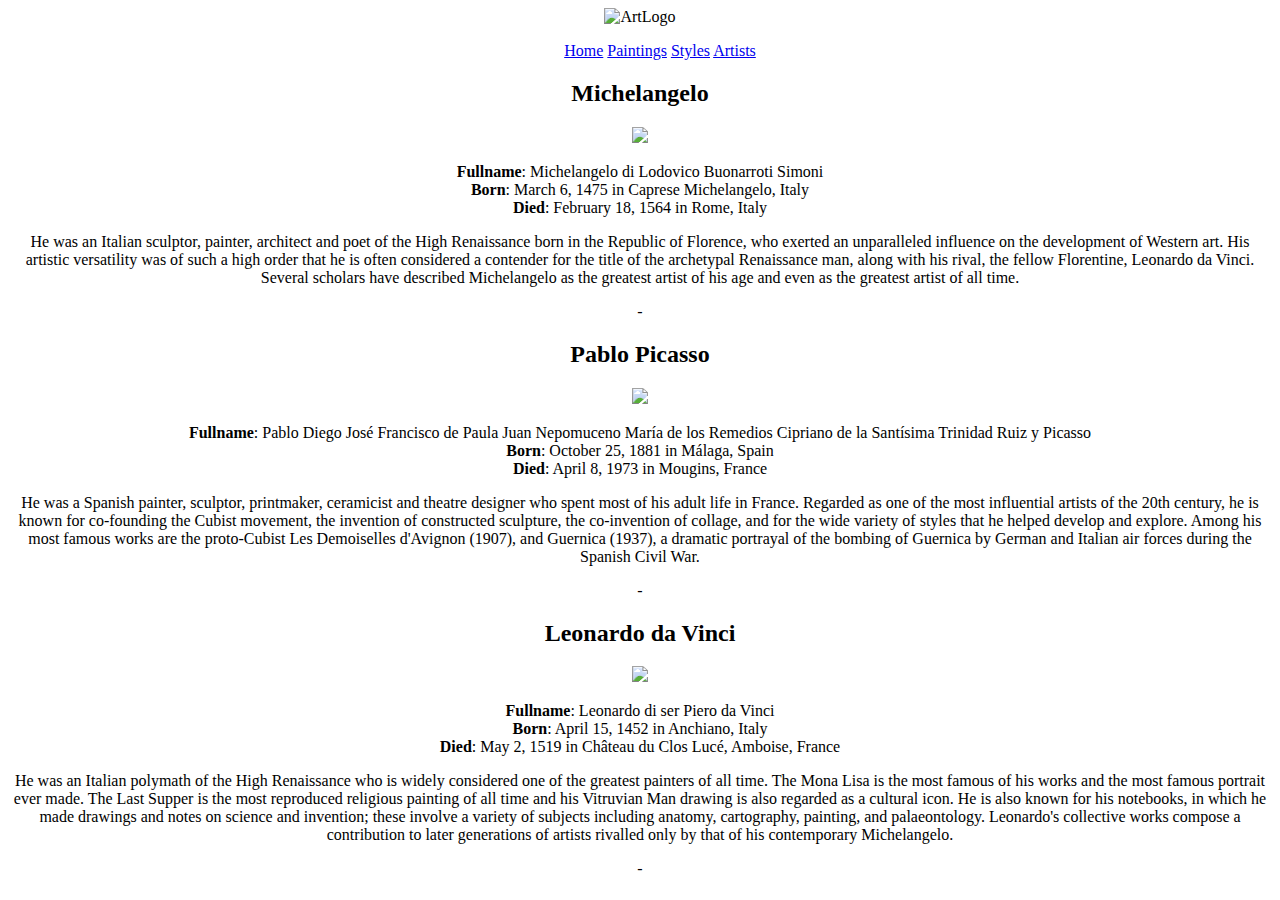
==== artists.html @ 136d815b "Add files via upload" ====
<!DOCTYPE html>
<html>
<head>
<title>Artists</title>
<center>
      <a><img src="https://i.ibb.co/M8L6rz8/ArtLogo.png" alt="ArtLogo" border="0"></a>
   </center>
<link rel="stylesheet" type="text/css" href="css/style.css">
</head>

<body>
  <header>
    <div class="main">
      <ul>
        <center>
          <a class="Home" href="index.html">Home</a>
          <a href="paintings.html">Paintings</a>
          <a href="styles.html">Styles</a>
          <a href="artists.html">Artists </a>
         </center>
      </ul>
    </div>
  </header>
</body>

<center>
  <h2>Michelangelo</h2>
  <img src="https://upload.wikimedia.org/wikipedia/commons/0/02/Michelangelo_Daniele_da_Volterra_%28dettaglio%29.jpg">
    
  <p>
    <dl>
      <dt><strong>Fullname</strong>: Michelangelo di Lodovico Buonarroti Simoni</dt>
      <dt><strong>Born</strong>: March 6, 1475 in Caprese Michelangelo, Italy</dt>
      <dt><strong>Died</strong>: February 18, 1564 in Rome, Italy</dt>
  </p>
    
  <p>
    He was an Italian sculptor, painter, architect and poet of 
    the High Renaissance born in the Republic of Florence, who 
    exerted an unparalleled influence on the development of 
    Western art. His artistic versatility was of such a high order 
    that he is often considered a contender for the title of the 
    archetypal Renaissance man, along with his rival, the fellow 
    Florentine, Leonardo da Vinci. Several scholars have described 
    Michelangelo as the greatest artist of his age and even as the 
    greatest artist of all time.
   </p>

   <p>
    -
  </p>
  
  
    <h2>Pablo Picasso</h2>
    <img src="https://upload.wikimedia.org/wikipedia/commons/9/98/Pablo_picasso_1.jpg">
  
  
  <p>
    <dl>
      <dt><strong>Fullname</strong>: Pablo Diego José Francisco de Paula Juan Nepomuceno 
        María de los Remedios Cipriano de la Santísima Trinidad Ruiz y 
        Picasso</dt>
      <dt><strong>Born</strong>: October 25, 1881 in Málaga, Spain</dt>
      <dt><strong>Died</strong>: April 8, 1973 in Mougins, France</dt>
  </p>
  
  <p>
    He was a Spanish painter, sculptor, printmaker, ceramicist and 
    theatre designer who spent most of his adult life in France. 
    Regarded as one of the most influential artists of the 20th 
    century, he is known for co-founding the Cubist movement, 
    the invention of constructed sculpture, the 
    co-invention of collage, and for the wide variety of styles 
    that he helped develop and explore. Among his most famous 
    works are the proto-Cubist Les Demoiselles d'Avignon (1907), 
    and Guernica (1937), a dramatic portrayal of the bombing of 
    Guernica by German and Italian air forces during the Spanish 
    Civil War.  
  </p>

  <p>
    -
  </p>
    
  

    <h2>Leonardo da Vinci</h2>
    <img src="https://s.abcnews.com/images/International/Leonardo-da-vinci-file-gty-ml-190502_hpMain_16x9_992.jpg">

 
  <p>
    <dl>
      <dt><strong>Fullname</strong>: Leonardo di ser Piero da Vinci</dt>
      <dt><strong>Born</strong>: April 15, 1452 in Anchiano, Italy</dt>
      <dt><strong>Died</strong>: May 2, 1519 in Château du Clos Lucé, Amboise, France</dt>
  </p>
    He was an Italian polymath of the High Renaissance who is 
    widely considered one of the greatest painters of all time. 
    The Mona Lisa is the most famous of his works and the most 
    famous portrait ever made. The Last Supper is the most 
    reproduced religious painting of all time and his Vitruvian 
    Man drawing is also regarded as a cultural icon. He is also 
    known for his notebooks, in which he made drawings and notes on 
    science and invention; these involve a variety of subjects 
    including anatomy, cartography, painting, and palaeontology. 
    Leonardo's collective works compose a contribution to later 
    generations of artists rivalled only by that of his contemporary  
    Michelangelo.
  <p>
    
  </p>

  <p>
    -
  </p>


  </center>
  
  
</body>
</html>
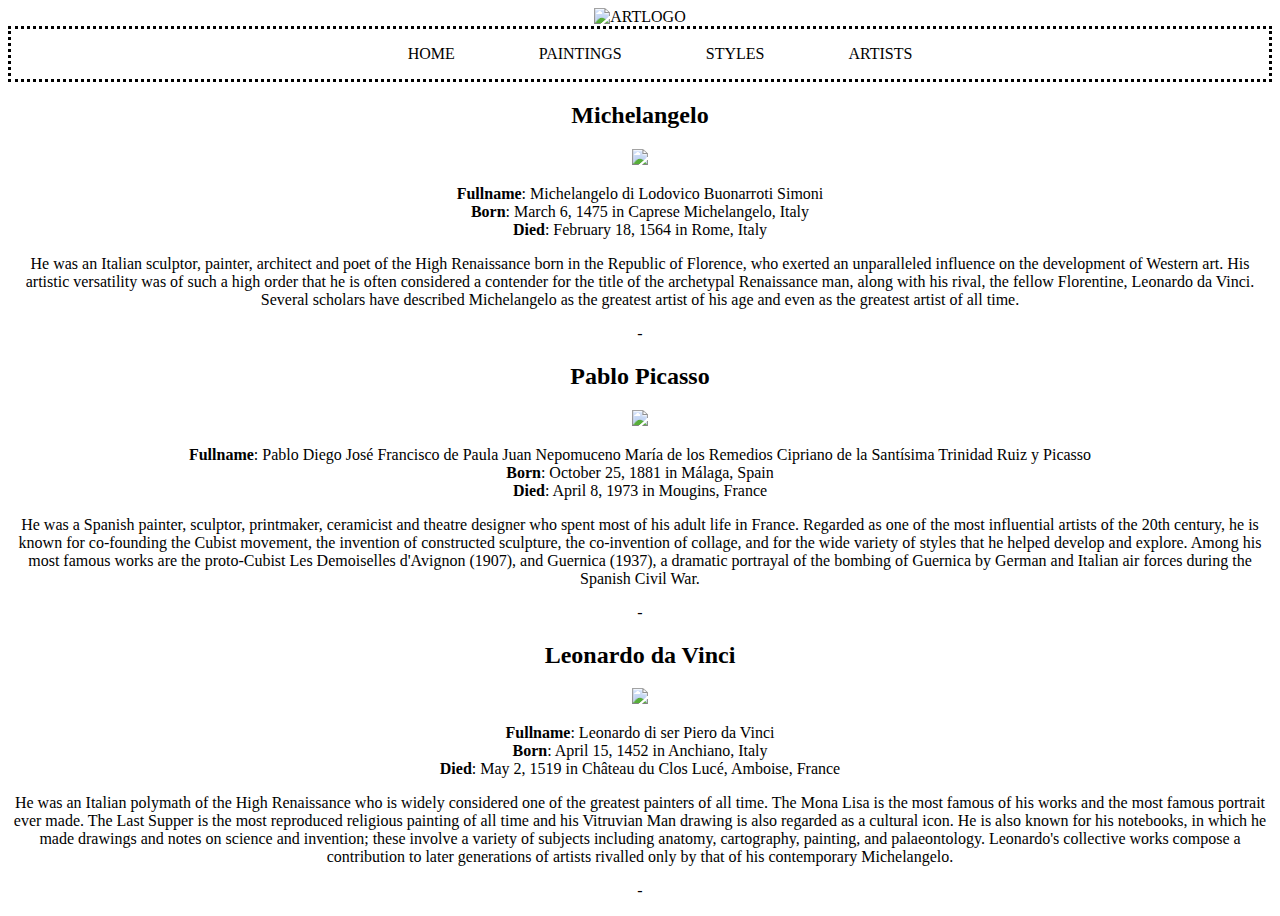
==== commit 7be5bcc9: "Update artists.html" ====
--- a/artists.html
+++ b/artists.html
@@ -5,7 +5,7 @@
 <center>
       <a><img src="https://i.ibb.co/M8L6rz8/ArtLogo.png" alt="ArtLogo" border="0"></a>
    </center>
-<link rel="stylesheet" type="text/css" href="css/style.css">
+<link rel="stylesheet" type="text/css" href="style.css">
 </head>
 
 <body>
--- a/style.css
+++ b/style.css
@@ -0,0 +1,16 @@
+.nav{
+  display: flex;
+  justify-content: right;
+  list-style: none;
+  margin-right: 15%;
+}
+img{
+  width: 25%;
+}
+a{
+  margin: 40px;
+  color: #000;
+  text-decoration: none;
+  text-transform: uppercase;
+}
+div {border-style: dotted;}
